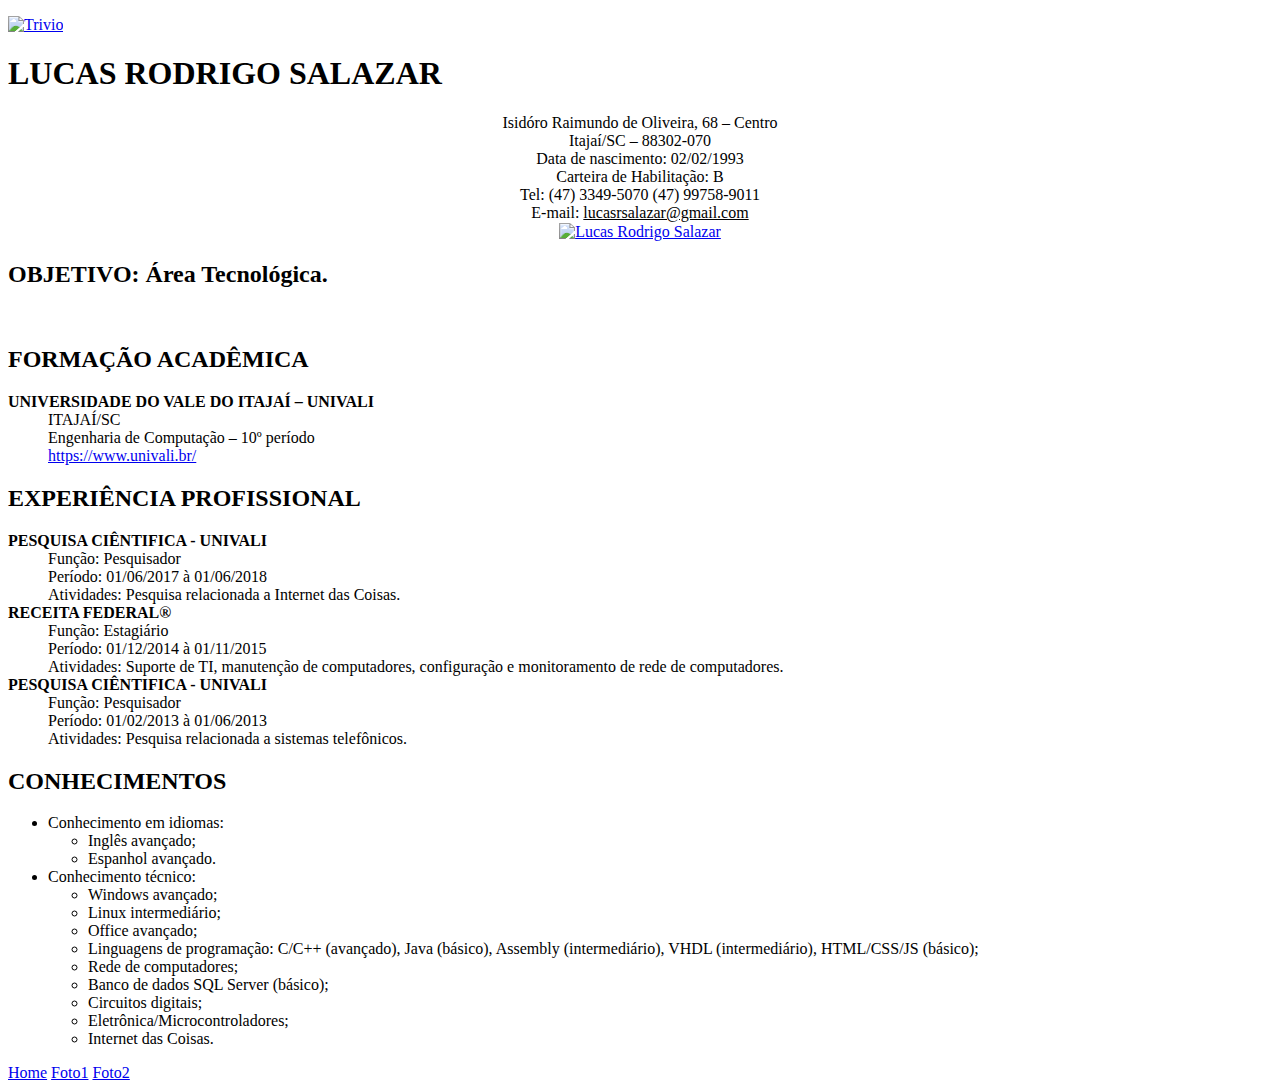
==== index.html @ 4b33c89a "Rename curriculoWeb.html to index.html" ====
<!DOCTYPE html>
<html lang="pt-br">
<head>
    <meta charset="UTF-8">
    <meta name="description" content="">
    <title>Lucas Rodrigo Salazar</title>
    <!-- Estilo externo-->
    <link type="text/css" rel="stylesheet" href="estilo.css">
    <!-- Estilo interno
    <style>
        h1{color:rgb(10, 10, 45) }
        h2{color:rgb(10, 10, 45)}
        dt{color: rgb(10, 10, 45)}
        dd{color: rgb(10, 10, 132)}
        li{color: rgb(10, 10, 132)}
        p{color:rgb(10, 10, 132)}
        a{color:rgb(10, 10, 132)}
    </style> -->
</head>
<body>
    <p>
        <a href="http://trivio.com.br/" target="_blank"><img src="fotos/logo_trivio_v4.png" alt="Trivio"></a>
    </p>
        <h1>LUCAS RODRIGO SALAZAR</h1> <!-- Estilo inline style="color:maroon" --> 
        <p style="text-align: center">Isidóro Raimundo de Oliveira, 68 – Centro<br />
                                      Itajaí/SC – 88302-070<br />
                                      Data de nascimento: 02/02/1993<br />
                                      Carteira de Habilitação: B<br />
                                      Tel: (47) 3349-5070 (47) 99758-9011<br />
                                      E-mail: <u>lucasrsalazar@gmail.com</u><br />
                                      <a href="http://univali.br/" target="_blank"><img src="fotos/logo.png" width="200" height="120" alt="Lucas Rodrigo Salazar" align="center"></a></p>
        <h2 class="objetivo">OBJETIVO: Área Tecnológica.</h2><br />
        
        <section class="container">
        <h2>FORMAÇÃO ACADÊMICA</h2>
        <dl>
            <dt><b>UNIVERSIDADE DO VALE DO ITAJAÍ – UNIVALI</b></dt>
                <dd>ITAJAÍ/SC</dd> 
                <dd>Engenharia de Computação – 10º período</dd>
                <dd><a href="https://www.univali.br/" target="_blank">https://www.univali.br/</a></dd>
                </dt>
            </dl>
        <h2>EXPERIÊNCIA PROFISSIONAL</h2>
        <dl>  
            <dt><b>PESQUISA CIÊNTIFICA - UNIVALI</b></dt>
                <dd>Função: Pesquisador</dd>
                <dd>Período: 01/06/2017 à 01/06/2018</dd>
                <dd>Atividades: Pesquisa relacionada a Internet das Coisas.</dd>
            
            <dt><b>RECEITA FEDERAL&reg;</b></dt>                          
                <dd>Função: Estagiário</dd>
                <dd>Período: 01/12/2014 à 01/11/2015</dd>
                <dd>Atividades: Suporte de TI, manutenção de computadores, configuração e monitoramento de rede&nbsp;de&nbsp;computadores.</dd>    
            
            <dt><b>PESQUISA CIÊNTIFICA - UNIVALI</b></dt>
                <dd>Função: Pesquisador</dd>    
                <dd>Período: 01/02/2013 à 01/06/2013</dd>    
                <dd>Atividades: Pesquisa relacionada a sistemas telefônicos.</dd>
        </dl>

        <h2>CONHECIMENTOS</h2>
            <ul>
                <li class="idiomas">Conhecimento em idiomas:</li>
                    <ul>
                        <li>Inglês avançado;</li>
                        <li>Espanhol avançado.</li>
                    </ul>
                <li class="tecnico">Conhecimento técnico:</li>
                    <ul>
                        <li>Windows avançado;</li>
                        <li>Linux intermediário;</li>
                        <li>Office avançado;</li>
                        <li>Linguagens de programação: C/C++ (avançado), Java (básico), Assembly (intermediário), VHDL (intermediário), HTML/CSS/JS (básico);</li>
                        <li>Rede de computadores;</li>
                        <li>Banco de dados SQL Server (básico);</li>
                        <li>Circuitos digitais;</li>
                        <li>Eletrônica/Microcontroladores;</li>
                        <li>Internet das Coisas.</li>
                    </ul>
                </ul>
                <a href="curriculoWeb.html">Home</a>    
                <a href="fotos/logo_trivio_v4.png" target="_blank">Foto1</a>
                <a href="fotos/logo.png" target="_blank">Foto2</a>
            </section>
                 <!--
                <p style="border:1px solid black; display: inline">Hoje é terça feira!</p>
                <span style="border:1px solid black">Mes de março</span>sadsdada
                <p>Ano 2018</p>-->
</body>
</html>
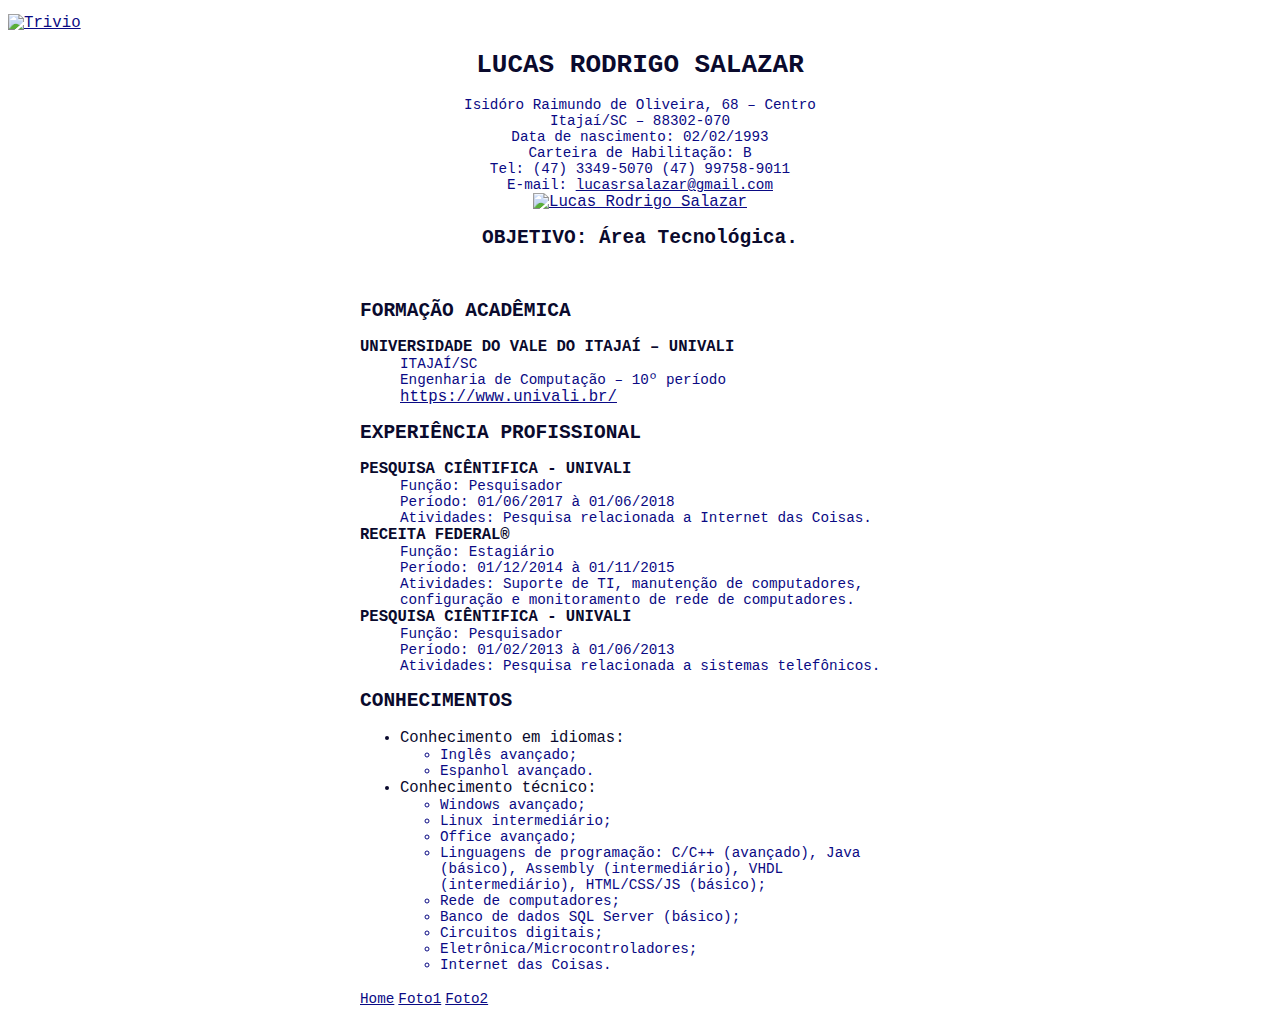
==== commit c25021f5: "Update index.html" ====
--- a/index.html
+++ b/index.html
@@ -78,7 +78,7 @@
                         <li>Internet das Coisas.</li>
                     </ul>
                 </ul>
-                <a href="curriculoWeb.html">Home</a>    
+                <a href="index.html">Home</a>    
                 <a href="fotos/logo_trivio_v4.png" target="_blank">Foto1</a>
                 <a href="fotos/logo.png" target="_blank">Foto2</a>
             </section>
--- a/estilo.css
+++ b/estilo.css
@@ -0,0 +1,62 @@
+h1{
+    text-align: center;
+    color:rgb(10, 10, 45);
+    font-family: monospace;
+}
+h2{
+    text-align: left;
+    color:rgb(10, 10, 45);
+    font-family: monospace;
+}
+
+h2.objetivo{
+    text-align: center;
+    color:rgb(10, 10, 45);
+    font-family: monospace;
+}
+
+
+dt{
+    color: rgb(10, 10, 45);
+    font-family: monospace;
+    font-size: 1.2em;
+}
+dd{
+    color: rgb(10, 10, 132);
+    font-family: monospace;
+    font-size: 1.1em;
+}
+li{
+    color: rgb(10, 10, 132);
+    font-family: monospace;
+    font-size: 1.1em;   
+}
+
+li.idiomas{
+    color: rgb(10, 10, 45);
+    font-family: monospace;
+    font-size: 1.2em;
+}
+
+li.tecnico{
+    color: rgb(10, 10, 45);
+    font-family: monospace;
+    font-size: 1.2em;
+}
+
+p{
+    color:rgb(10, 10, 132);
+    font-size: 1.1em;
+    font-family: monospace;
+}
+
+
+a{
+    color:rgb(10, 10, 132);
+    font-family: monospace;
+    font-size: 1.1em;
+}
+section.container{
+    width: 560px;
+    margin: auto;
+}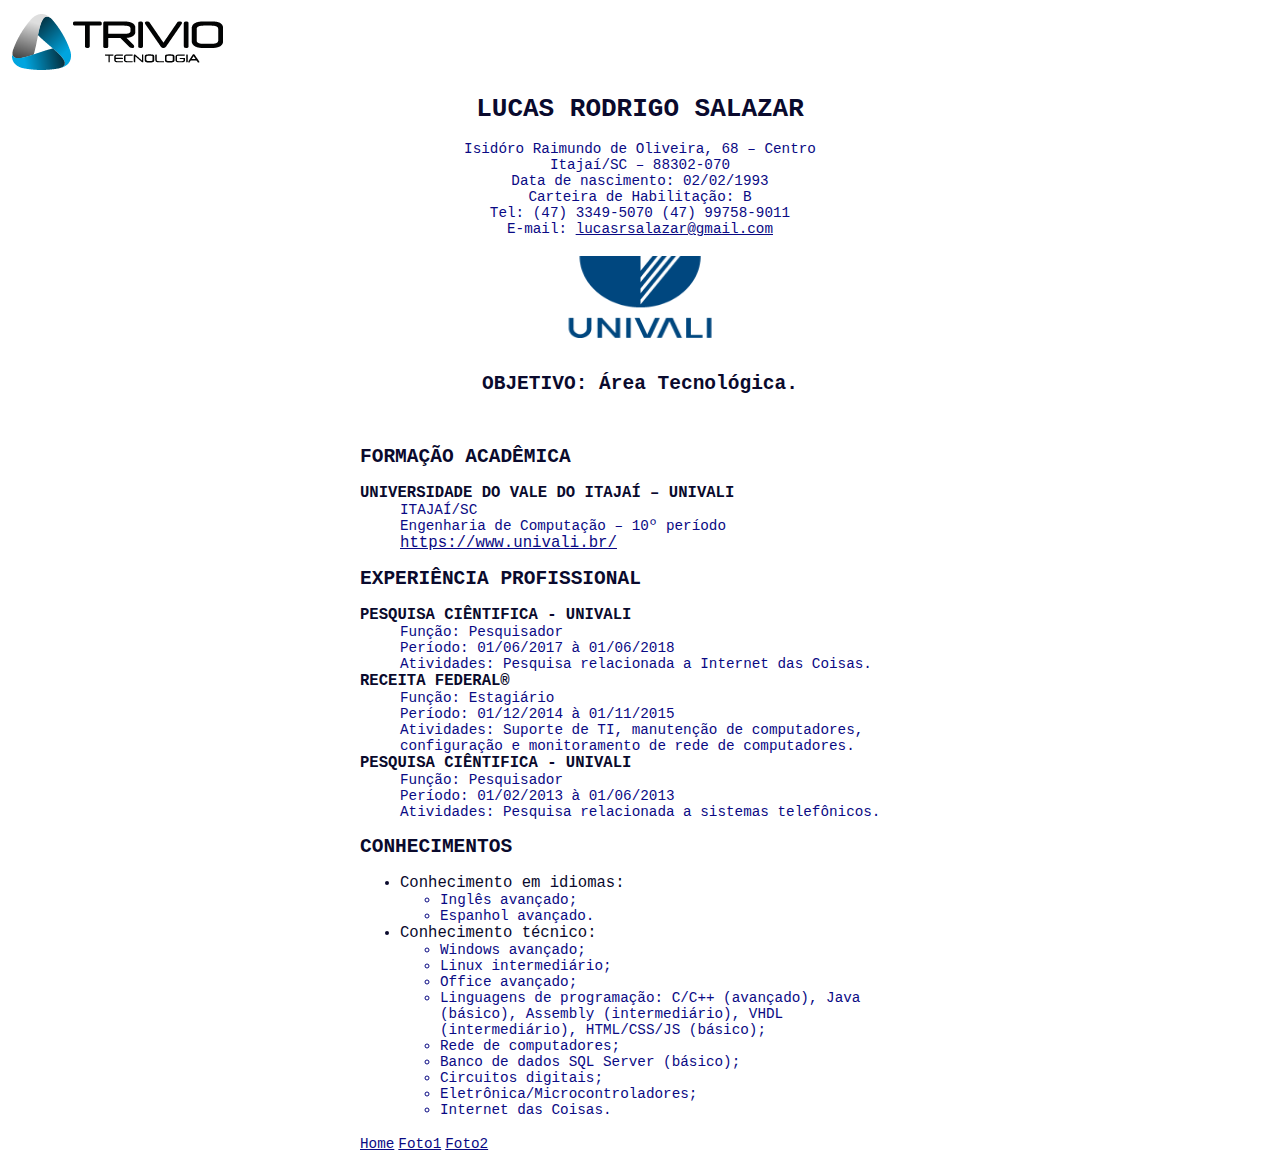
==== commit 5bafb681: "Update index.html" ====
--- a/index.html
+++ b/index.html
@@ -19,7 +19,7 @@
 </head>
 <body>
     <p>
-        <a href="http://trivio.com.br/" target="_blank"><img src="fotos/logo_trivio_v4.png" alt="Trivio"></a>
+        <a href="http://trivio.com.br/" target="_blank"><img src="logo_trivio_v4.png" alt="Trivio"></a>
     </p>
         <h1>LUCAS RODRIGO SALAZAR</h1> <!-- Estilo inline style="color:maroon" --> 
         <p style="text-align: center">Isidóro Raimundo de Oliveira, 68 – Centro<br />
@@ -28,7 +28,7 @@
                                       Carteira de Habilitação: B<br />
                                       Tel: (47) 3349-5070 (47) 99758-9011<br />
                                       E-mail: <u>lucasrsalazar@gmail.com</u><br />
-                                      <a href="http://univali.br/" target="_blank"><img src="fotos/logo.png" width="200" height="120" alt="Lucas Rodrigo Salazar" align="center"></a></p>
+                                      <a href="http://univali.br/" target="_blank"><img src="logo.png" width="200" height="120" alt="Lucas Rodrigo Salazar" align="center"></a></p>
         <h2 class="objetivo">OBJETIVO: Área Tecnológica.</h2><br />
         
         <section class="container">
@@ -79,8 +79,8 @@
                     </ul>
                 </ul>
                 <a href="index.html">Home</a>    
-                <a href="fotos/logo_trivio_v4.png" target="_blank">Foto1</a>
-                <a href="fotos/logo.png" target="_blank">Foto2</a>
+                <a href="logo_trivio_v4.png" target="_blank">Foto1</a>
+                <a href="logo.png" target="_blank">Foto2</a>
             </section>
                  <!--
                 <p style="border:1px solid black; display: inline">Hoje é terça feira!</p>
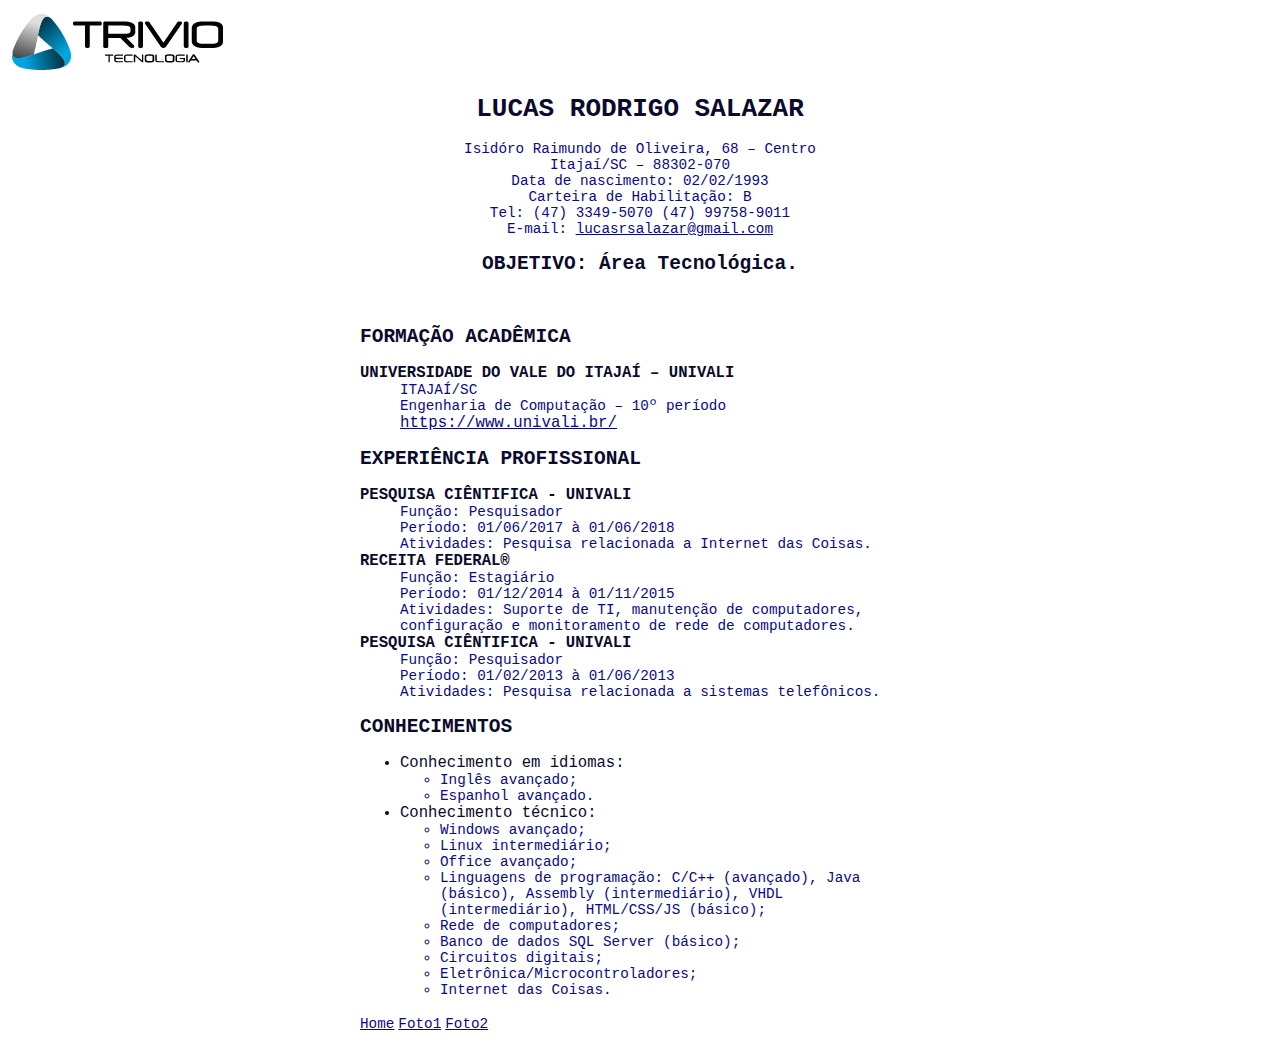
==== commit 644ab201: "Update index.html" ====
--- a/index.html
+++ b/index.html
@@ -28,7 +28,7 @@
                                       Carteira de Habilitação: B<br />
                                       Tel: (47) 3349-5070 (47) 99758-9011<br />
                                       E-mail: <u>lucasrsalazar@gmail.com</u><br />
-                                      <a href="http://univali.br/" target="_blank"><img src="logo.png" width="200" height="120" alt="Lucas Rodrigo Salazar" align="center"></a></p>
+                                      <!--<a href="http://univali.br/" target="_blank"><img src="logo.png" width="200" height="120" alt="Lucas Rodrigo Salazar" align="center"></a>--></p>
         <h2 class="objetivo">OBJETIVO: Área Tecnológica.</h2><br />
         
         <section class="container">
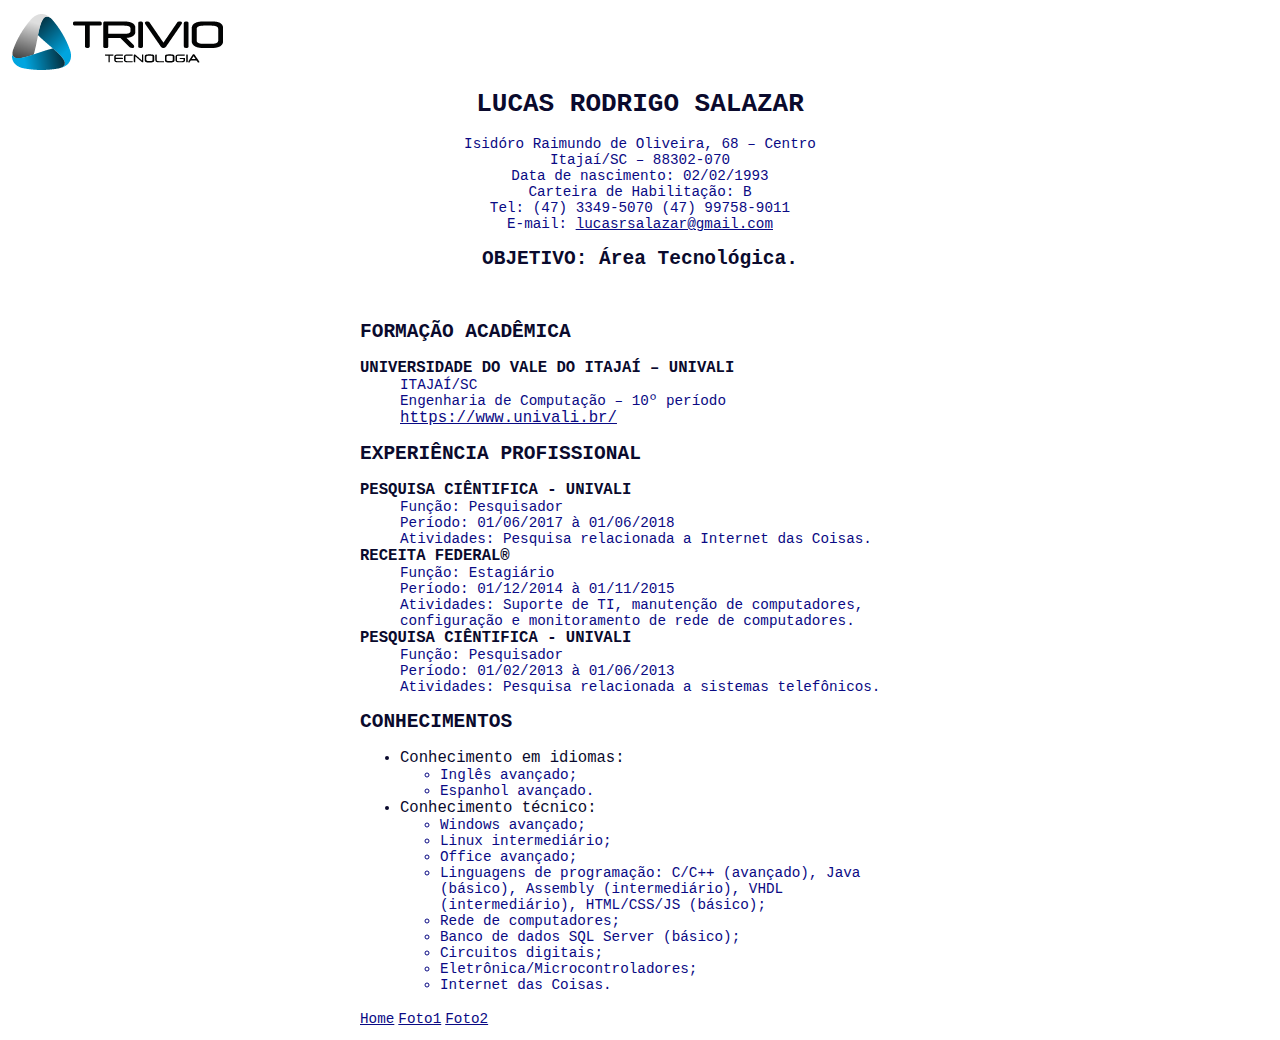
==== commit cafb92ca: "Update index.html" ====
--- a/index.html
+++ b/index.html
@@ -19,7 +19,7 @@
 </head>
 <body>
     <p>
-        <a href="http://trivio.com.br/" target="_blank"><img src="logo_trivio_v4.png" alt="Trivio"></a>
+        <a href="http://trivio.com.br/" target="_blank"><img src="logo_trivio_v4.png" alt="Trivio" align="center"></a>
     </p>
         <h1>LUCAS RODRIGO SALAZAR</h1> <!-- Estilo inline style="color:maroon" --> 
         <p style="text-align: center">Isidóro Raimundo de Oliveira, 68 – Centro<br />
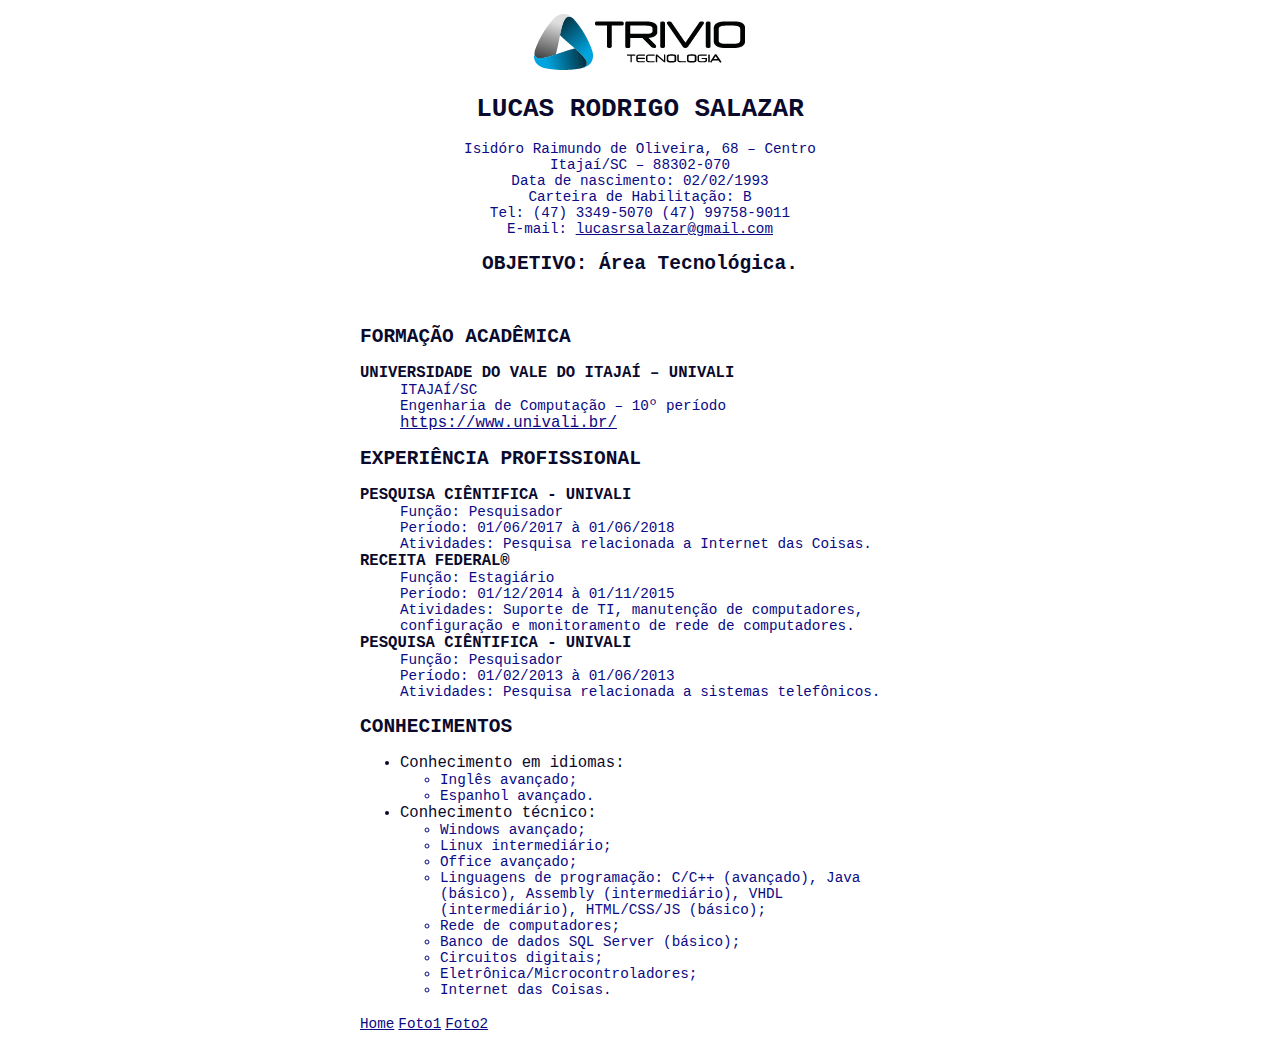
==== commit ea7ad0e8: "Update index.html" ====
--- a/index.html
+++ b/index.html
@@ -18,8 +18,8 @@
     </style> -->
 </head>
 <body>
-    <p>
-        <a href="http://trivio.com.br/" target="_blank"><img src="logo_trivio_v4.png" alt="Trivio" align="center"></a>
+    <p align="center">
+        <a href="http://trivio.com.br/" target="_blank"><img src="logo_trivio_v4.png" alt="Trivio"></a>
     </p>
         <h1>LUCAS RODRIGO SALAZAR</h1> <!-- Estilo inline style="color:maroon" --> 
         <p style="text-align: center">Isidóro Raimundo de Oliveira, 68 – Centro<br />
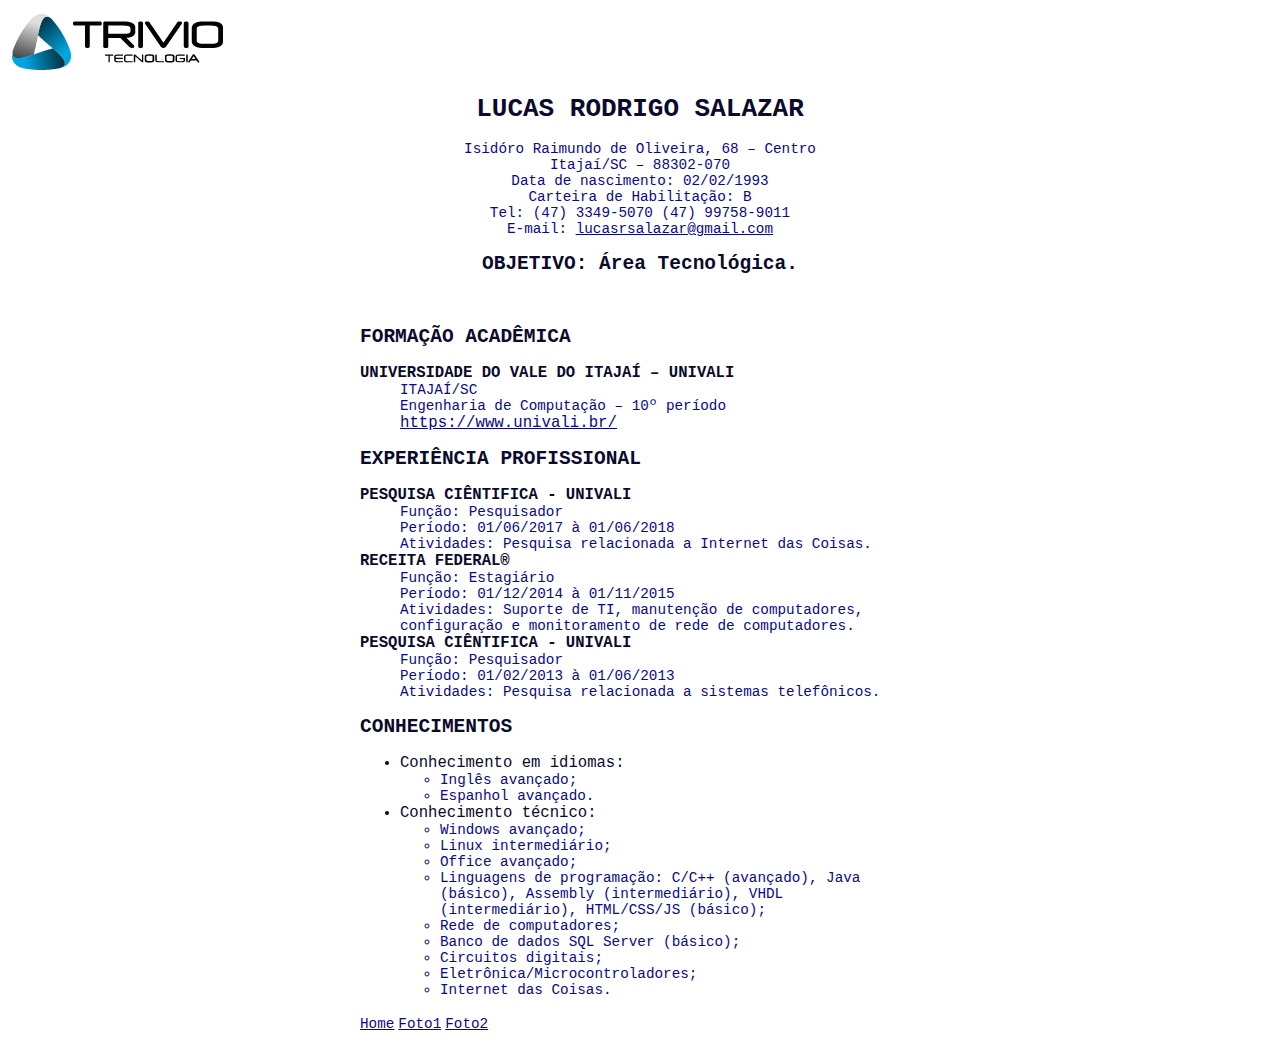
==== commit 131e61b2: "Update index.html" ====
--- a/index.html
+++ b/index.html
@@ -18,7 +18,7 @@
     </style> -->
 </head>
 <body>
-    <p align="center">
+    <p text-align="center">
         <a href="http://trivio.com.br/" target="_blank"><img src="logo_trivio_v4.png" alt="Trivio"></a>
     </p>
         <h1>LUCAS RODRIGO SALAZAR</h1> <!-- Estilo inline style="color:maroon" --> 
